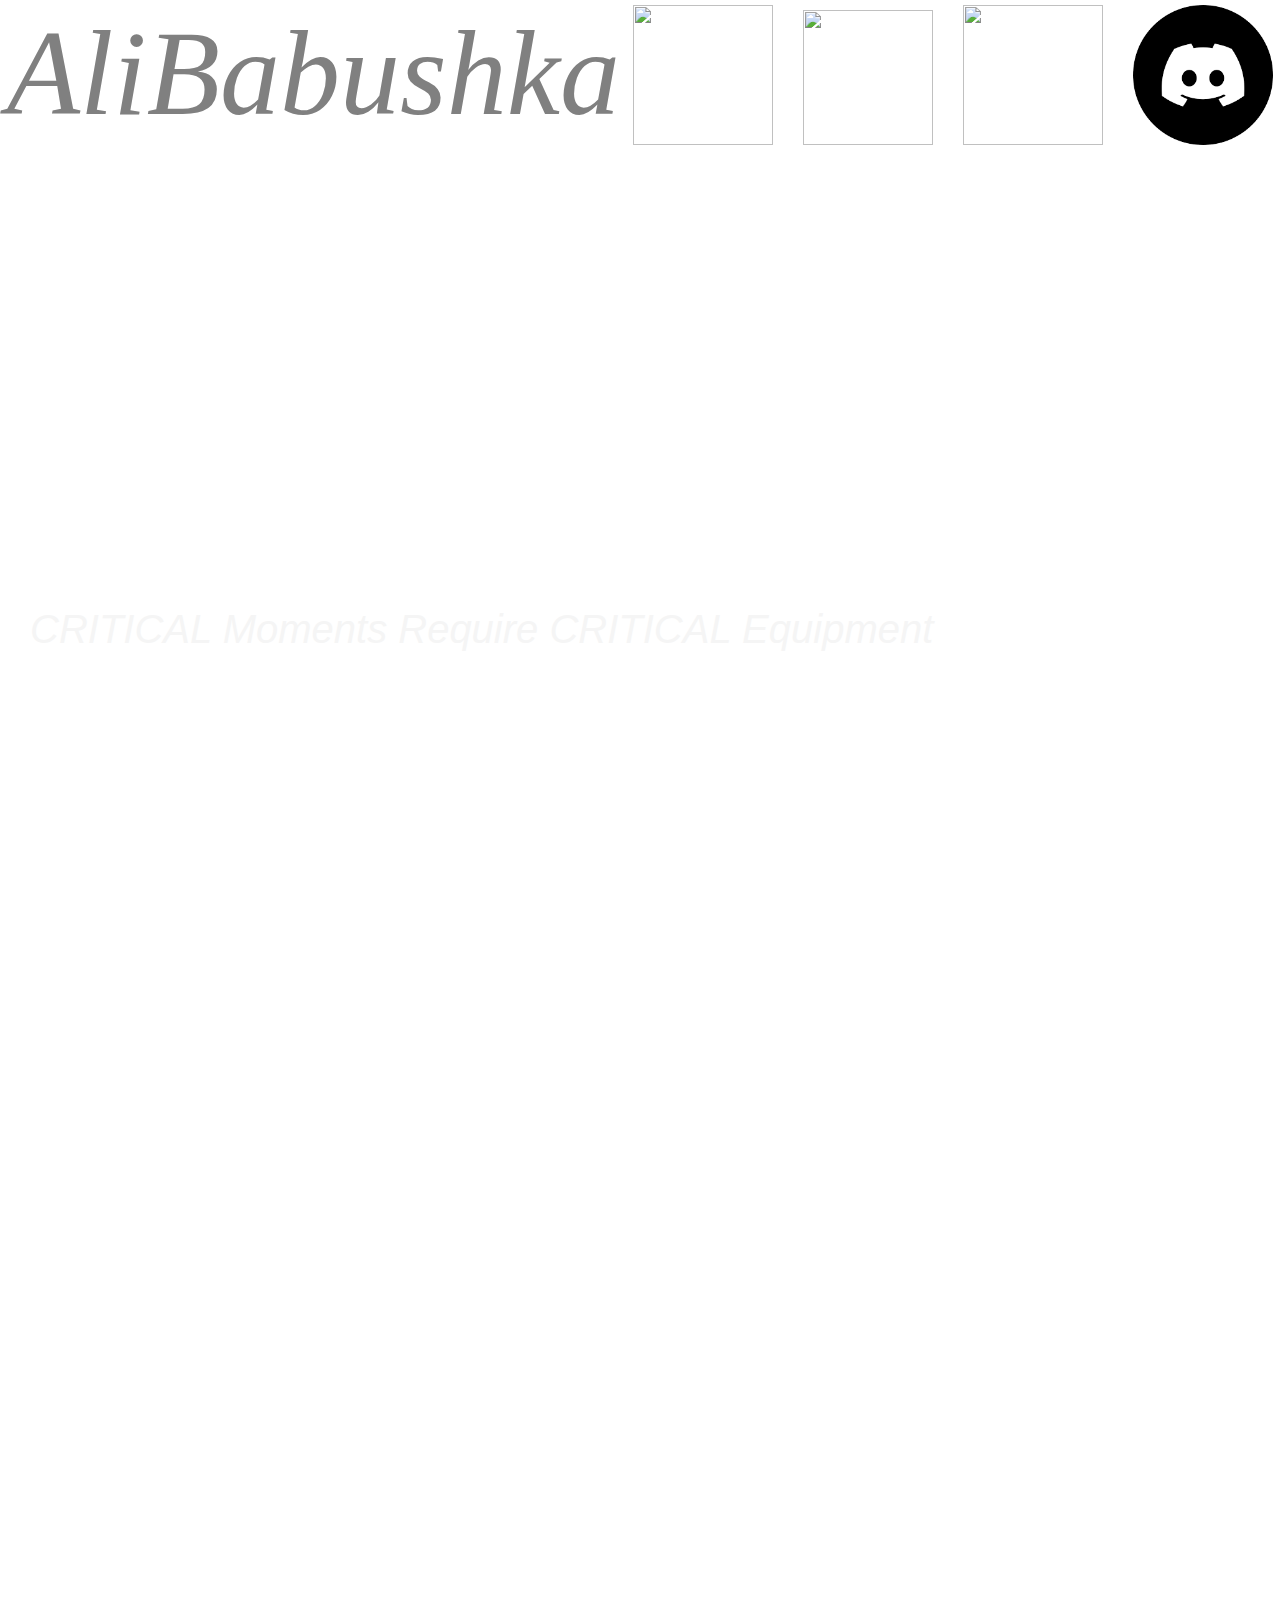
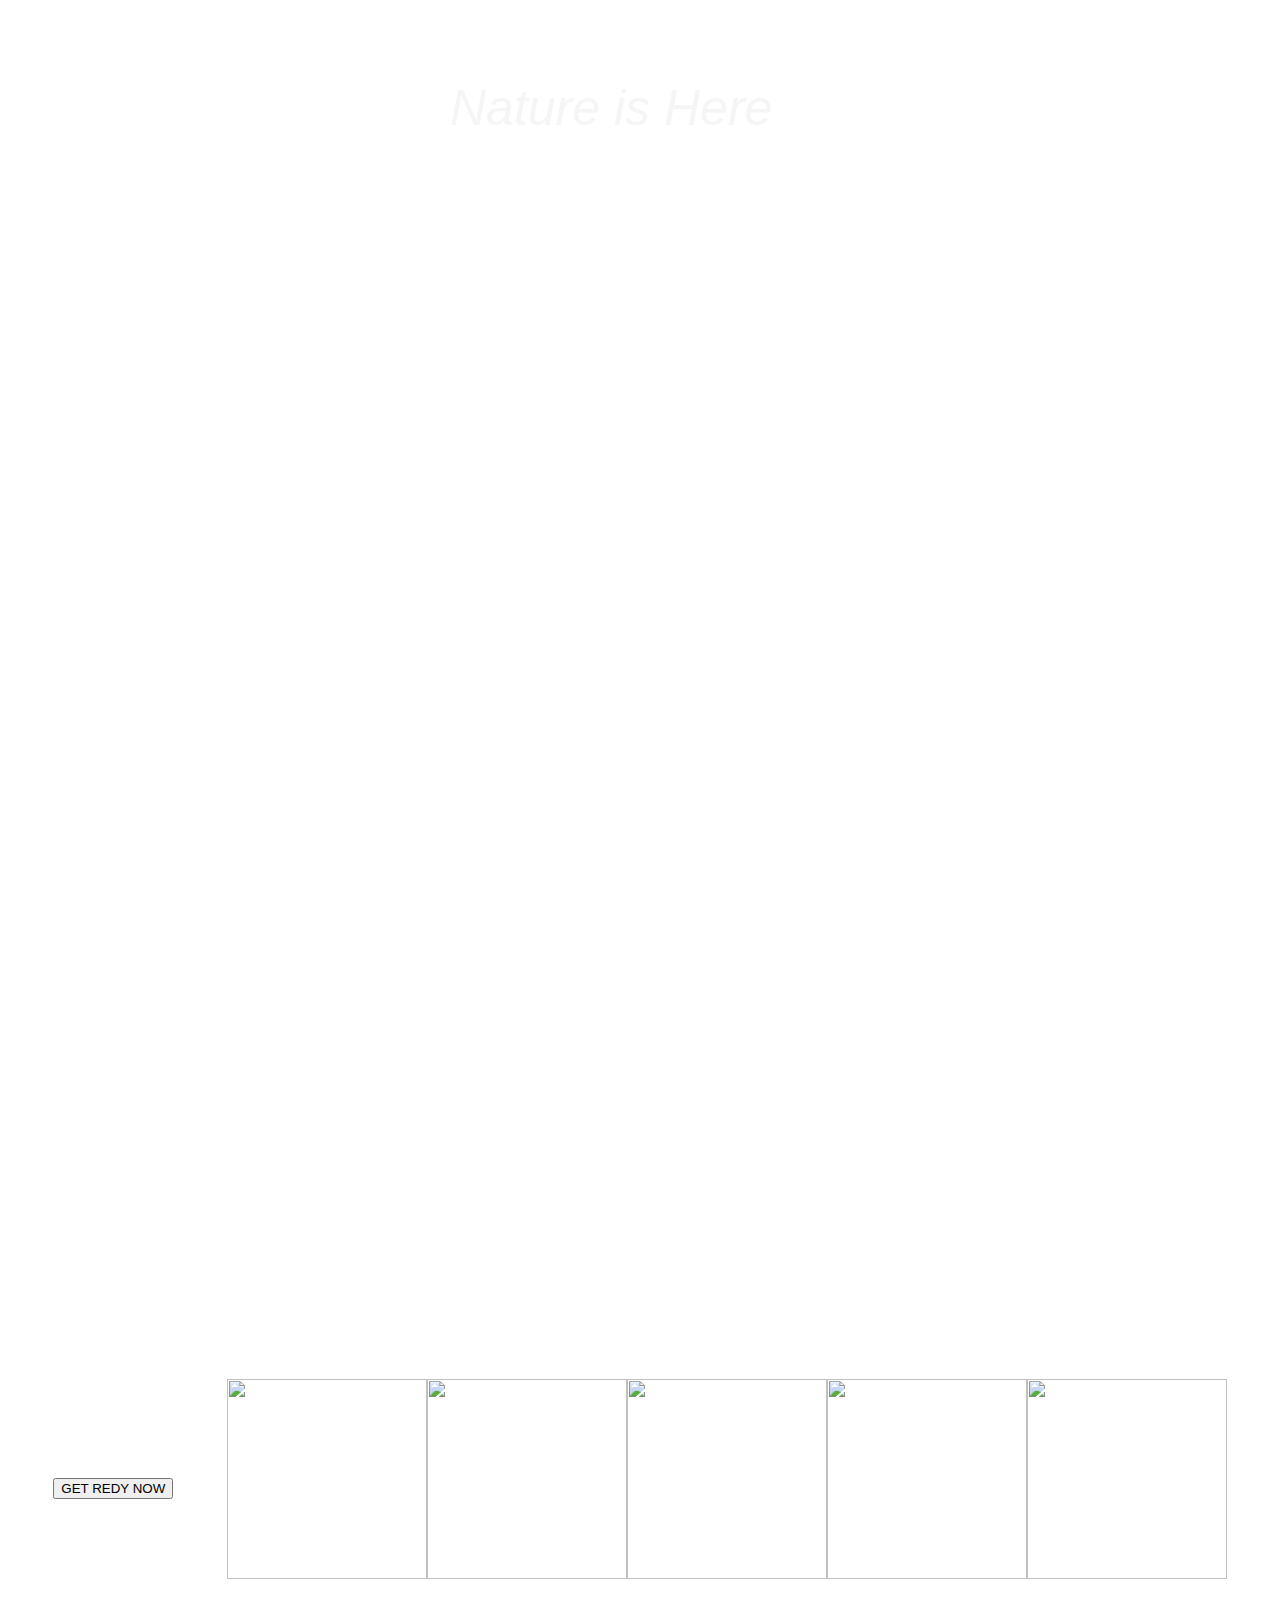
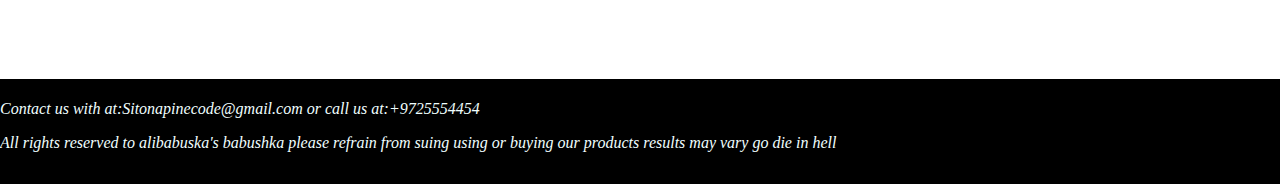
==== ProjectWeb.html @ f0a8c38e "projectv1" ====
<!DOCTYPE html>
<html lang="en">

<head>
    <link rel="stylesheet" href="ProjectWebCss.css">
    <meta charset="UTF-8">
    <meta http-equiv="X-UA-Compatible" content="IE=edge">
    <meta name="viewport" content="width=device-width, initial-scale=1.0">
    <title>Document</title>
</head>

<body>
    <span class="center_text">
        AliBabushka
        <div>
            <a href="https://www.instagram.com/">
            <img class="socialicon"
                src="https://www.beerinstitute.org/wp-content/uploads/2017/07/instagram-icon-grey.3cf404e5.png"></a>
            

            <a href="https://www.twitter.com"><img id="twitter" 
            src="https://cdn-icons-png.flaticon.com/512/2168/2168336.png"></a>

            <a href="https://www.facebook.com"><img class="socialicon"
                src="https://encrypted-tbn0.gstatic.com/images?q=tbn:ANd9GcTmGuQUaKyAGXdt2jlotRd02nhTrHKreqstaA&usqp=CAU"></a>

            <a href="https://www.discord.com"><img class="socialicon"
                src="[data-uri]"></a>
        </div>
    </span>

    <div id="hero">
        <p id="bullshit1">CRITICAL Moments Require CRITICAL Equipment</p>

    </div>


    <div id="hero2">
        <p id="bullshit2">Nature is Here</p>
    </div>

    <div id="hero3">
        <p id="bullshit3">Dont miss it</p>

    </div>
    <div id="hero4">
        <div class="linktopage2">
            <a href="projectWeb2.html"><input type="button" value="GET REDY NOW"></a>
        
        </div>
        <div class="product">
            <img class=pants src="https://m.media-amazon.com/images/I/61bKDxk6s0L._AC_UY1000_.jpg" alt="">
            <img class=pants
                src="https://encrypted-tbn0.gstatic.com/images?q=tbn:ANd9GcSK1MNs-y95uFOGVhFtIbQH8QTSnqxW3w2yKR23z4ejAF3pb0fZCtBaQdIQIIMg_OMJTWo&usqp=CAU"
                alt="">
            <img class=pants
                src="http://cdn.shopify.com/s/files/1/1673/5051/products/japanese-streetwear-cargo-pants-streetwear-techwear.jpg?v=1618600757"
                alt="">
            <img class=pants
                src="https://process.fs.grailed.com/AJdAgnqCST4iPtnUxiGtTz/cache=expiry:max/rotate=deg:exif/resize=width:2400,fit:crop/output=quality:70/compress/https://process.fs.grailed.com/z7a33GCQLK2WOisaF5Z4"
                alt="">
            <img class=pants
                src="https://kershaw.kaiusa.com/media/catalog/product/cache/7154b1f58cacb6792a17db6659c72687/1/6/1670blk_profile_web.png"
                alt="">
        </div>
    </div>

    <div id=hero5>
    <p>Contact us with at:Sitonapinecode@gmail.com or call us at:+9725554454</p>
    <p>All rights reserved to alibabuska's babushka please refrain from suing using or buying our products results may vary go die in hell</p>
    </div>

</body>

</html>
---- ProjectWebCss.css ----
body {
    margin: 0;

}

.center_text {
    display: flex;
    justify-content: space-around;
    color: grey;
    font-style: italic;
    font-size: 120px;
    font-family: Georgia, 'Times New Roman', Times, serif;
    padding-top: 5px;
    padding-bottom: 5px;
    margin: 0px;
    width: 100vw;
}

.socialicon {
    height: 140px;
    width: 140px;
}

#twitter {
    height: 135px;
    width: 130px;
}


#hero {
    display: flex;
    width: 100vw;
    height: 100vh;
    background-image: url("https://i.pinimg.com/originals/69/b1/ef/69b1ef10ba7a627f8f56608372647770.jpg");
    background-repeat: no-repeat;
    background-size: cover;
    margin: 0px;
}

#bullshit1 {
    font-style: italic;
    font-size: 40px;
    font-family: 'Franklin Gothic Medium', 'Arial Narrow', Arial, sans-serif;
    color: whitesmoke;
    display: flex;
    align-items: center;
    padding: 30px;

}

#hero2 {
    display: flex;
    height: 100vh;
    width: 100vw;
    background-image: url("https://www.pixelstalk.net/wp-content/uploads/images5/Black-and-White-4K-Wallpaper-HD.jpg");
    background-repeat: no-repeat;
    background-size: cover;
}

#bullshit2 {
    font-style: italic;
    font-size: 50px;
    font-family: 'Franklin Gothic Medium', 'Arial Narrow', Arial, sans-serif;
    color: whitesmoke;
    display: flex;
    padding-left: 450px;
    padding-top: 550px;
}

#hero3 {
    background-image: url("https://4kqwalls.com/wp-content/uploads/2021/12/Black-and-White-laptop-4k-wallpaper.jpg");
    background-repeat: no-repeat;
    height: 100vh;
    width: 100vw;
    display: flex;
}

#bullshit3 {
    font-style: italic;
    font-size: 50px;
    font-family: 'Franklin Gothic Medium', 'Arial Narrow', Arial, sans-serif;
    color: whitesmoke;
    display: flex;
    margin: 0;
    padding-top: 250px;
    padding-left: 1500px;
}

#hero4 {
    display: flex;
    justify-content: space-evenly;
    align-items: center;
    background-color: white;
    background-repeat: no-repeat;
    height: 400px;
    
}

.product {
    display: flex;
    
}

#hero5 {
    width: 100vw;
    height: 100px;
    background-color: black;
    font-style: italic;
    color: azure;
    padding-top: 5px;
}

.linktopage2 {
    display: flex;
    justify-content: baseline;
    margin: 0;
    font-size: 50px;
    font-family:'Courier New', Courier, monospace


}
.pants{
    height: 200px;
    width: 200px;
}
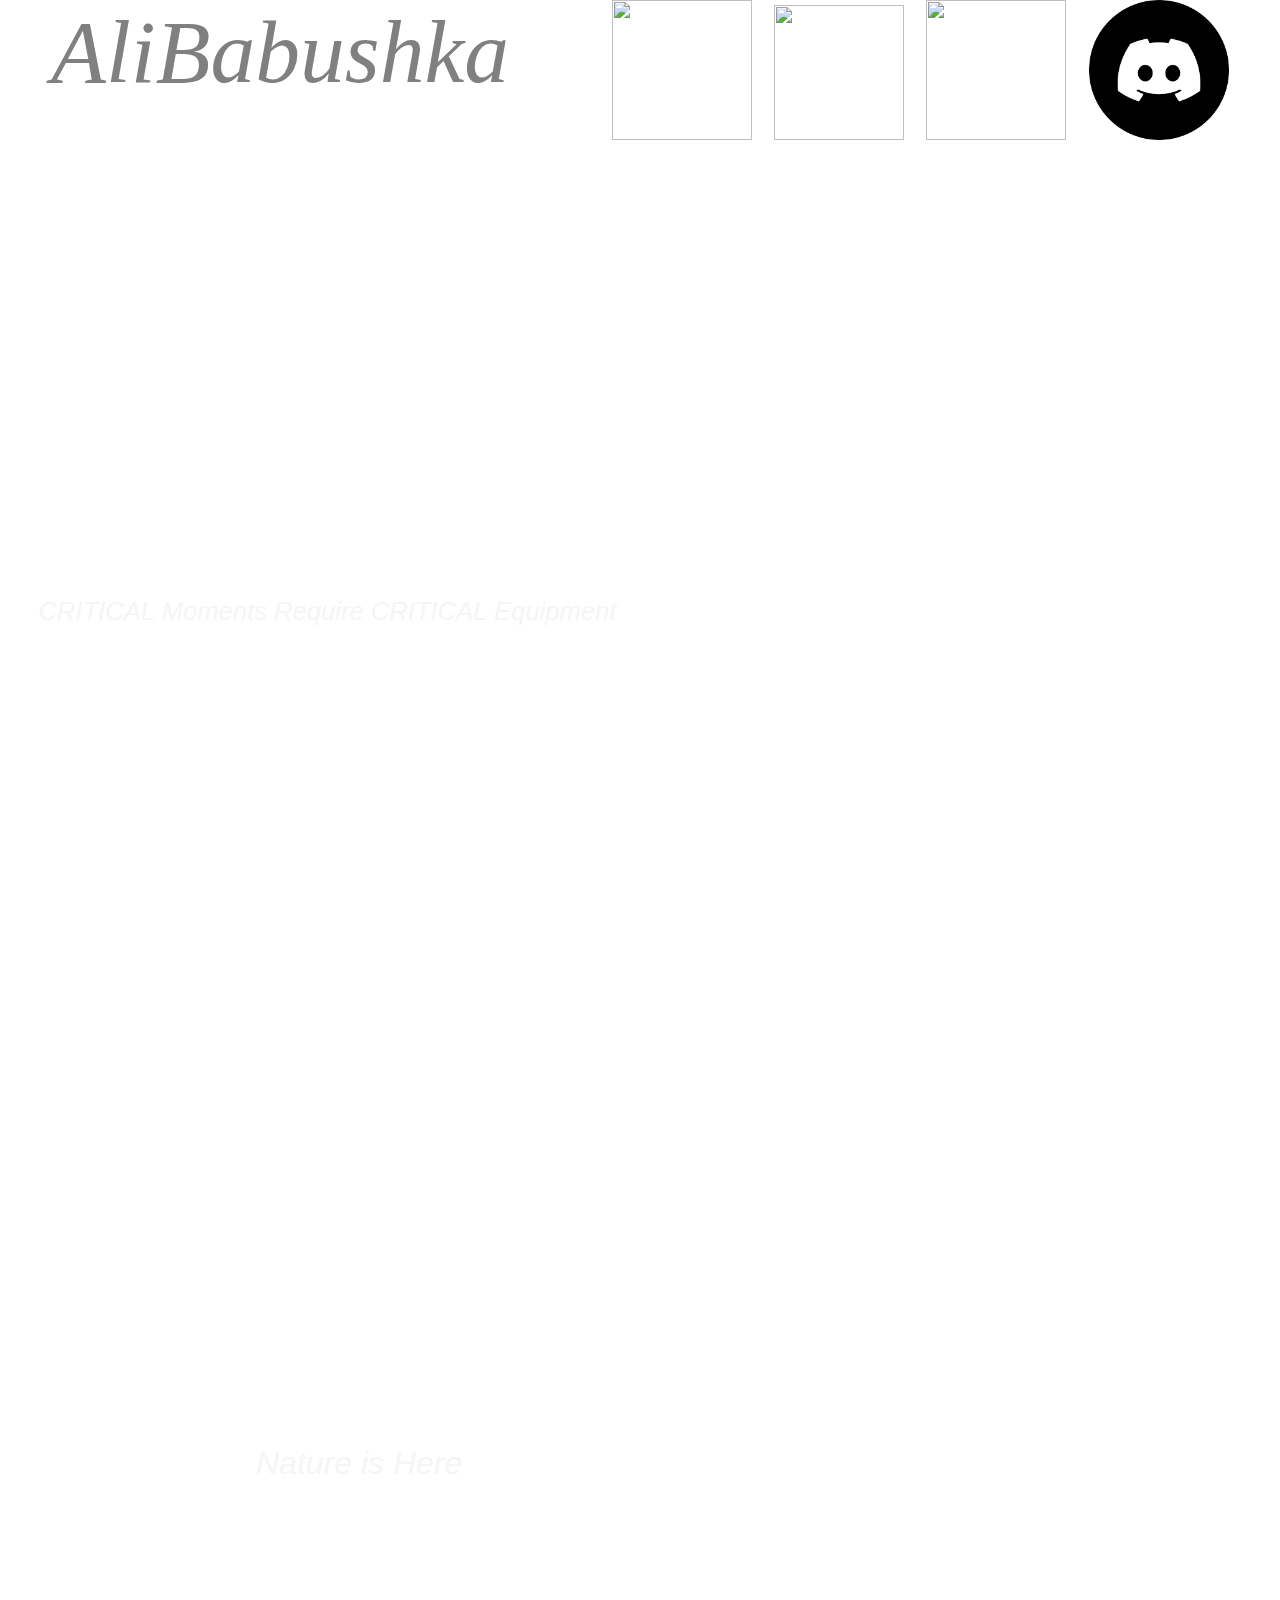
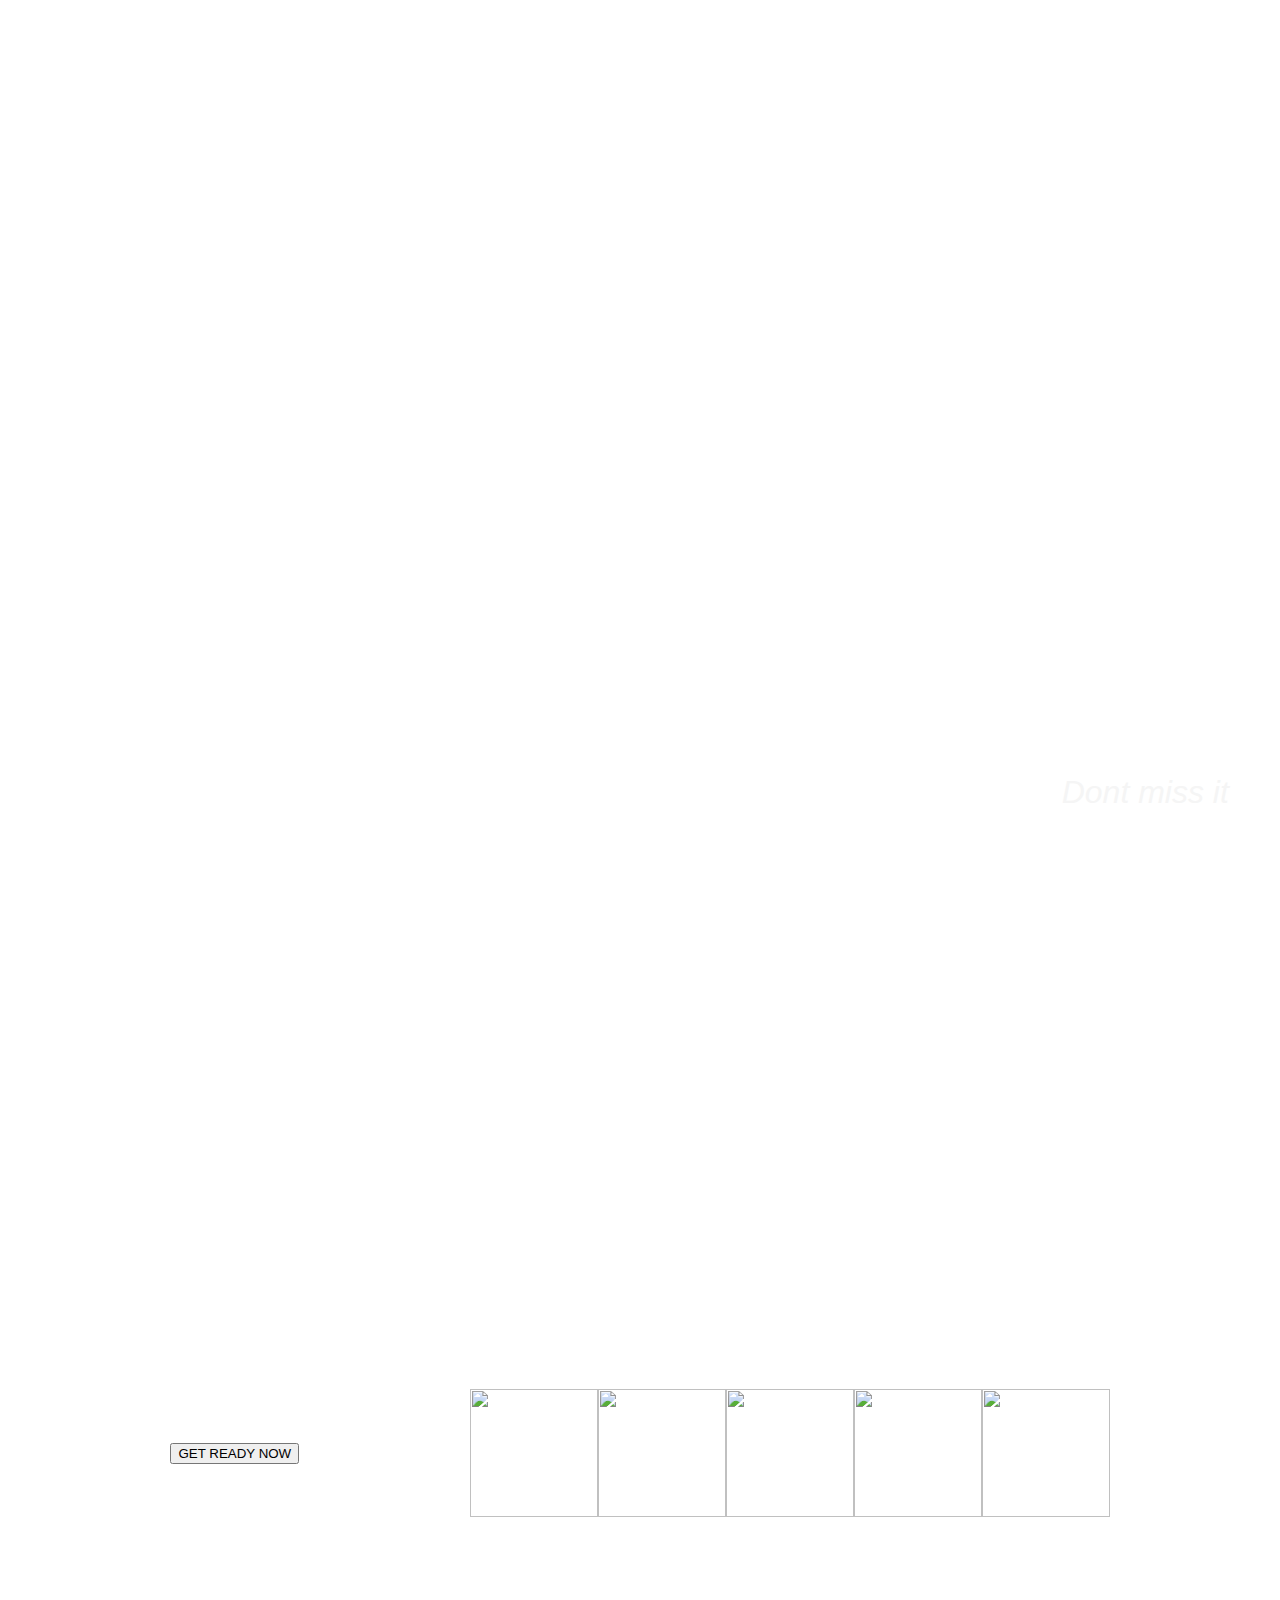
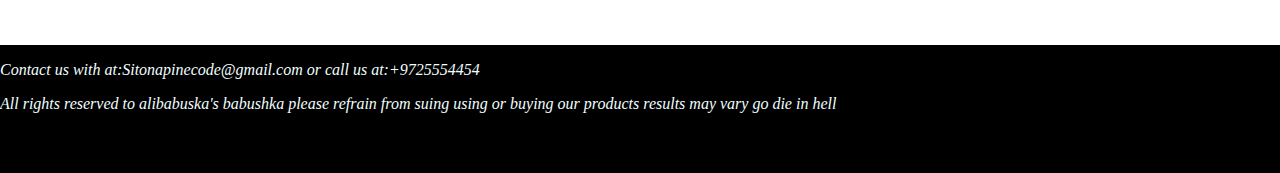
==== commit 73d6068c: "latest version made phone size" ====
--- a/ProjectWeb.html
+++ b/ProjectWeb.html
@@ -12,20 +12,18 @@
 <body>
     <span class="center_text">
         AliBabushka
-        <div>
+        <div id="genericmedia">
             <a href="https://www.instagram.com/">
-            <img class="socialicon"
-                src="https://www.beerinstitute.org/wp-content/uploads/2017/07/instagram-icon-grey.3cf404e5.png"></a>
-            
-
-            <a href="https://www.twitter.com"><img id="twitter" 
-            src="https://cdn-icons-png.flaticon.com/512/2168/2168336.png"></a>
+                <img class="socialicon"
+                    src="https://www.beerinstitute.org/wp-content/uploads/2017/07/instagram-icon-grey.3cf404e5.png"></a>
+            <a href="https://www.twitter.com"><img id="twitter"
+                    src="https://cdn-icons-png.flaticon.com/512/2168/2168336.png"></a>
 
             <a href="https://www.facebook.com"><img class="socialicon"
-                src="https://encrypted-tbn0.gstatic.com/images?q=tbn:ANd9GcTmGuQUaKyAGXdt2jlotRd02nhTrHKreqstaA&usqp=CAU"></a>
+                    src="https://encrypted-tbn0.gstatic.com/images?q=tbn:ANd9GcTmGuQUaKyAGXdt2jlotRd02nhTrHKreqstaA&usqp=CAU"></a>
 
             <a href="https://www.discord.com"><img class="socialicon"
-                src="[data-uri]"></a>
+                    src="[data-uri]"></a>
         </div>
     </span>
 
@@ -34,19 +32,20 @@
 
     </div>
 
-
     <div id="hero2">
         <p id="bullshit2">Nature is Here</p>
     </div>
+
 
     <div id="hero3">
         <p id="bullshit3">Dont miss it</p>
 
     </div>
+
     <div id="hero4">
         <div class="linktopage2">
-            <a href="projectWeb2.html"><input type="button" value="GET REDY NOW"></a>
-        
+            <a href="projectWeb2.html"><button ID="button">GET READY NOW</button></a>
+
         </div>
         <div class="product">
             <img class=pants src="https://m.media-amazon.com/images/I/61bKDxk6s0L._AC_UY1000_.jpg" alt="">
@@ -66,9 +65,26 @@
     </div>
 
     <div id=hero5>
-    <p>Contact us with at:Sitonapinecode@gmail.com or call us at:+9725554454</p>
-    <p>All rights reserved to alibabuska's babushka please refrain from suing using or buying our products results may vary go die in hell</p>
-    </div>
+        <p class="end">Contact us with at:Sitonapinecode@gmail.com or call us at:+9725554454</p>
+        <p class="end">All rights reserved to alibabuska's babushka please refrain from suing using or buying our products
+            results may vary go die in hell</p> 
+        </div>
+        
+            <div id="endsocial">
+                <a href="https://www.instagram.com/">
+                    <img class="endicon"
+                        src="https://www.beerinstitute.org/wp-content/uploads/2017/07/instagram-icon-grey.3cf404e5.png"></a>
+                <a href="https://www.twitter.com"><img id="endtwitter"
+                        src="https://cdn-icons-png.flaticon.com/512/2168/2168336.png"></a>
+    
+                <a href="https://www.facebook.com"><img class="endicon"
+                        src="https://encrypted-tbn0.gstatic.com/images?q=tbn:ANd9GcTmGuQUaKyAGXdt2jlotRd02nhTrHKreqstaA&usqp=CAU"></a>
+    
+                <a href="https://www.discord.com"><img class="endicon"
+                        src="[data-uri]"></a>
+            </div>
+    
+   
 
 </body>
 
--- a/ProjectWebCss.css
+++ b/ProjectWebCss.css
@@ -1,6 +1,11 @@
 body {
     margin: 0;
 
+
+}
+
+#big {
+    display: flex;
 }
 
 .center_text {
@@ -8,12 +13,13 @@
     justify-content: space-around;
     color: grey;
     font-style: italic;
-    font-size: 120px;
+    font-size: 7vw;
     font-family: Georgia, 'Times New Roman', Times, serif;
-    padding-top: 5px;
-    padding-bottom: 5px;
-    margin: 0px;
-    width: 100vw;
+    padding-top: 0.01vw;
+    padding-bottom: 0.01vw;
+    margin: 0;
+    width: 100vw;
+
 }
 
 .socialicon {
@@ -31,20 +37,24 @@
     display: flex;
     width: 100vw;
     height: 100vh;
+    margin: 0;
+
     background-image: url("https://i.pinimg.com/originals/69/b1/ef/69b1ef10ba7a627f8f56608372647770.jpg");
     background-repeat: no-repeat;
     background-size: cover;
-    margin: 0px;
+    background-position: center center;
 }
 
 #bullshit1 {
     font-style: italic;
-    font-size: 40px;
+    font-size: 2vw;
     font-family: 'Franklin Gothic Medium', 'Arial Narrow', Arial, sans-serif;
     color: whitesmoke;
+
     display: flex;
     align-items: center;
-    padding: 30px;
+    padding-left: 3vw;
+    margin: 0;
 
 }
 
@@ -52,38 +62,54 @@
     display: flex;
     height: 100vh;
     width: 100vw;
+    margin: 0;
+
     background-image: url("https://www.pixelstalk.net/wp-content/uploads/images5/Black-and-White-4K-Wallpaper-HD.jpg");
     background-repeat: no-repeat;
     background-size: cover;
+    background-position: center center;
 }
 
 #bullshit2 {
     font-style: italic;
-    font-size: 50px;
+    font-size: 2.5vw;
     font-family: 'Franklin Gothic Medium', 'Arial Narrow', Arial, sans-serif;
     color: whitesmoke;
-    display: flex;
-    padding-left: 450px;
-    padding-top: 550px;
+
+    display: flex;
+    padding-left: 20vw;
+    padding-top: 30vw;
+    margin: 0;
 }
 
 #hero3 {
+    display: flex;
+    justify-content: end;
+    
+    height: 100vh;
+    width: 100vw;
+    margin: 0;
+
     background-image: url("https://4kqwalls.com/wp-content/uploads/2021/12/Black-and-White-laptop-4k-wallpaper.jpg");
     background-repeat: no-repeat;
-    height: 100vh;
-    width: 100vw;
-    display: flex;
+    background-size: cover;
+    background-position: center center;
+
 }
 
 #bullshit3 {
     font-style: italic;
-    font-size: 50px;
+    font-size: 2.5vw;
     font-family: 'Franklin Gothic Medium', 'Arial Narrow', Arial, sans-serif;
     color: whitesmoke;
-    display: flex;
-    margin: 0;
-    padding-top: 250px;
-    padding-left: 1500px;
+    align-content: center;
+
+    display: flex;
+    flex-wrap: wrap;
+    align-items: center;
+    margin: 0;
+    padding-right: 4vw;
+    padding-bottom: 3vw;
 }
 
 #hero4 {
@@ -92,34 +118,97 @@
     align-items: center;
     background-color: white;
     background-repeat: no-repeat;
-    height: 400px;
-    
+    height: 30vw;
+
 }
 
 .product {
     display: flex;
-    
+
 }
 
 #hero5 {
     width: 100vw;
-    height: 100px;
+    height: 10vw;
     background-color: black;
+    background-size: cover;
+    background-position: center center;
     font-style: italic;
     color: azure;
-    padding-top: 5px;
+    padding-top: 0.01vw;
 }
 
 .linktopage2 {
     display: flex;
     justify-content: baseline;
     margin: 0;
-    font-size: 50px;
-    font-family:'Courier New', Courier, monospace
-
-
-}
-.pants{
-    height: 200px;
-    width: 200px;
+    font-family: 'Courier New', Courier, monospace
+}
+
+.pants {
+    height: 10vw;
+    width: 10vw;
+}
+#endsocial{
+    display: flex;
+    justify-content: center;
+    height: 10vh;
+    width: 100vw;
+    padding-left: 1vw;
+}
+.endicon{
+    height: 10vh;
+    width: 20vw;
+}
+#endtwitter{
+    height: 10vh;
+ width: 20vw;
+}
+
+@media screen and (max-width: 768px) {
+    #genericmedia {
+        display: none;
+        
+    }
+    #hero5{
+        height: 25vh;
+    }
+    .end{
+        margin:7vw;
+    }
+    #hero4{
+        display: flex;
+        flex-wrap: wrap;
+        flex-direction: column;
+        height: 100vh;
+        
+    }
+    .product{
+        display: flex;
+        flex-direction: column;
+        align-content: center;
+    }
+    .pants{
+        height: 17vh;
+        width: 25vw;
+    }
+
+    #bullshit1{
+        font-size: 4vw;
+        
+    }
+    #bullshit2{
+        font-size: 4vw;
+        
+    }
+    #bullshit3{
+        font-size: 4vw;
+
+    }
+}
+@media screen and (min-width: 768px) {
+    #endsocial{
+        display: none;
+    }
+
 }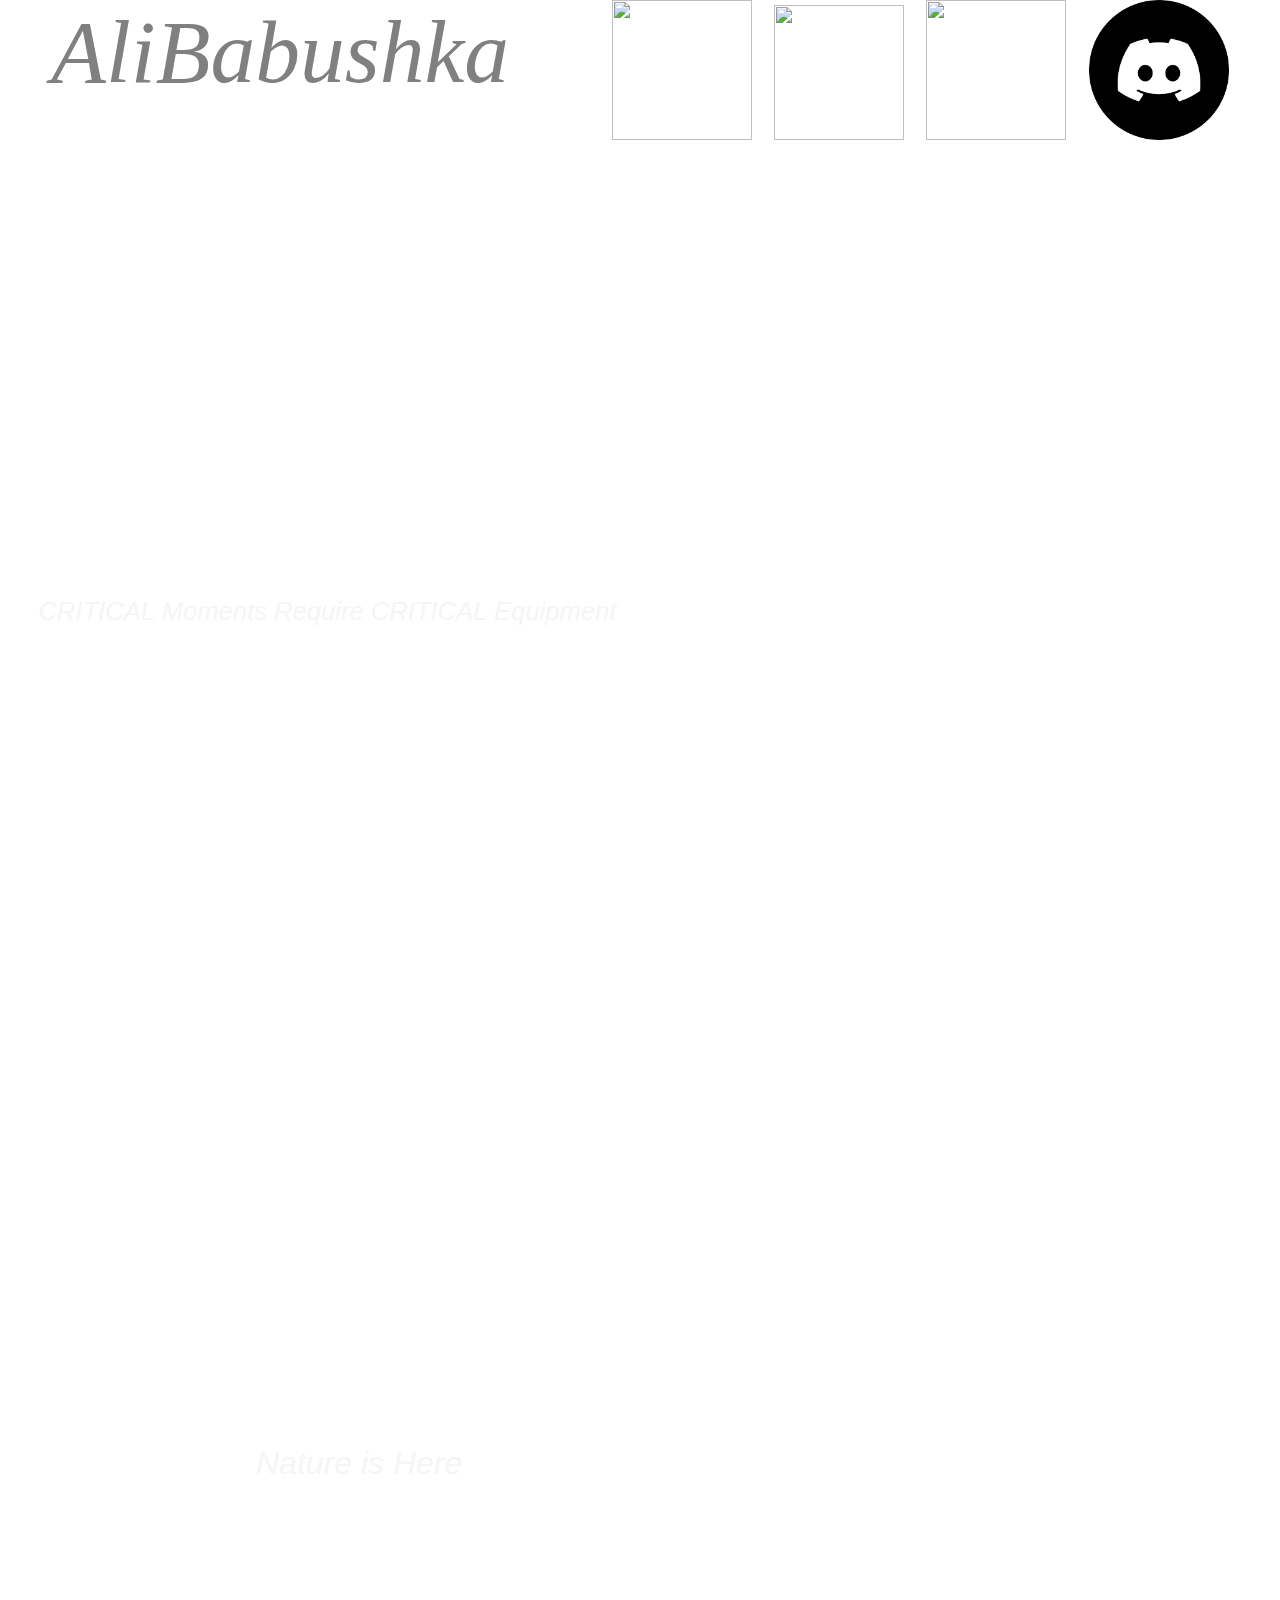
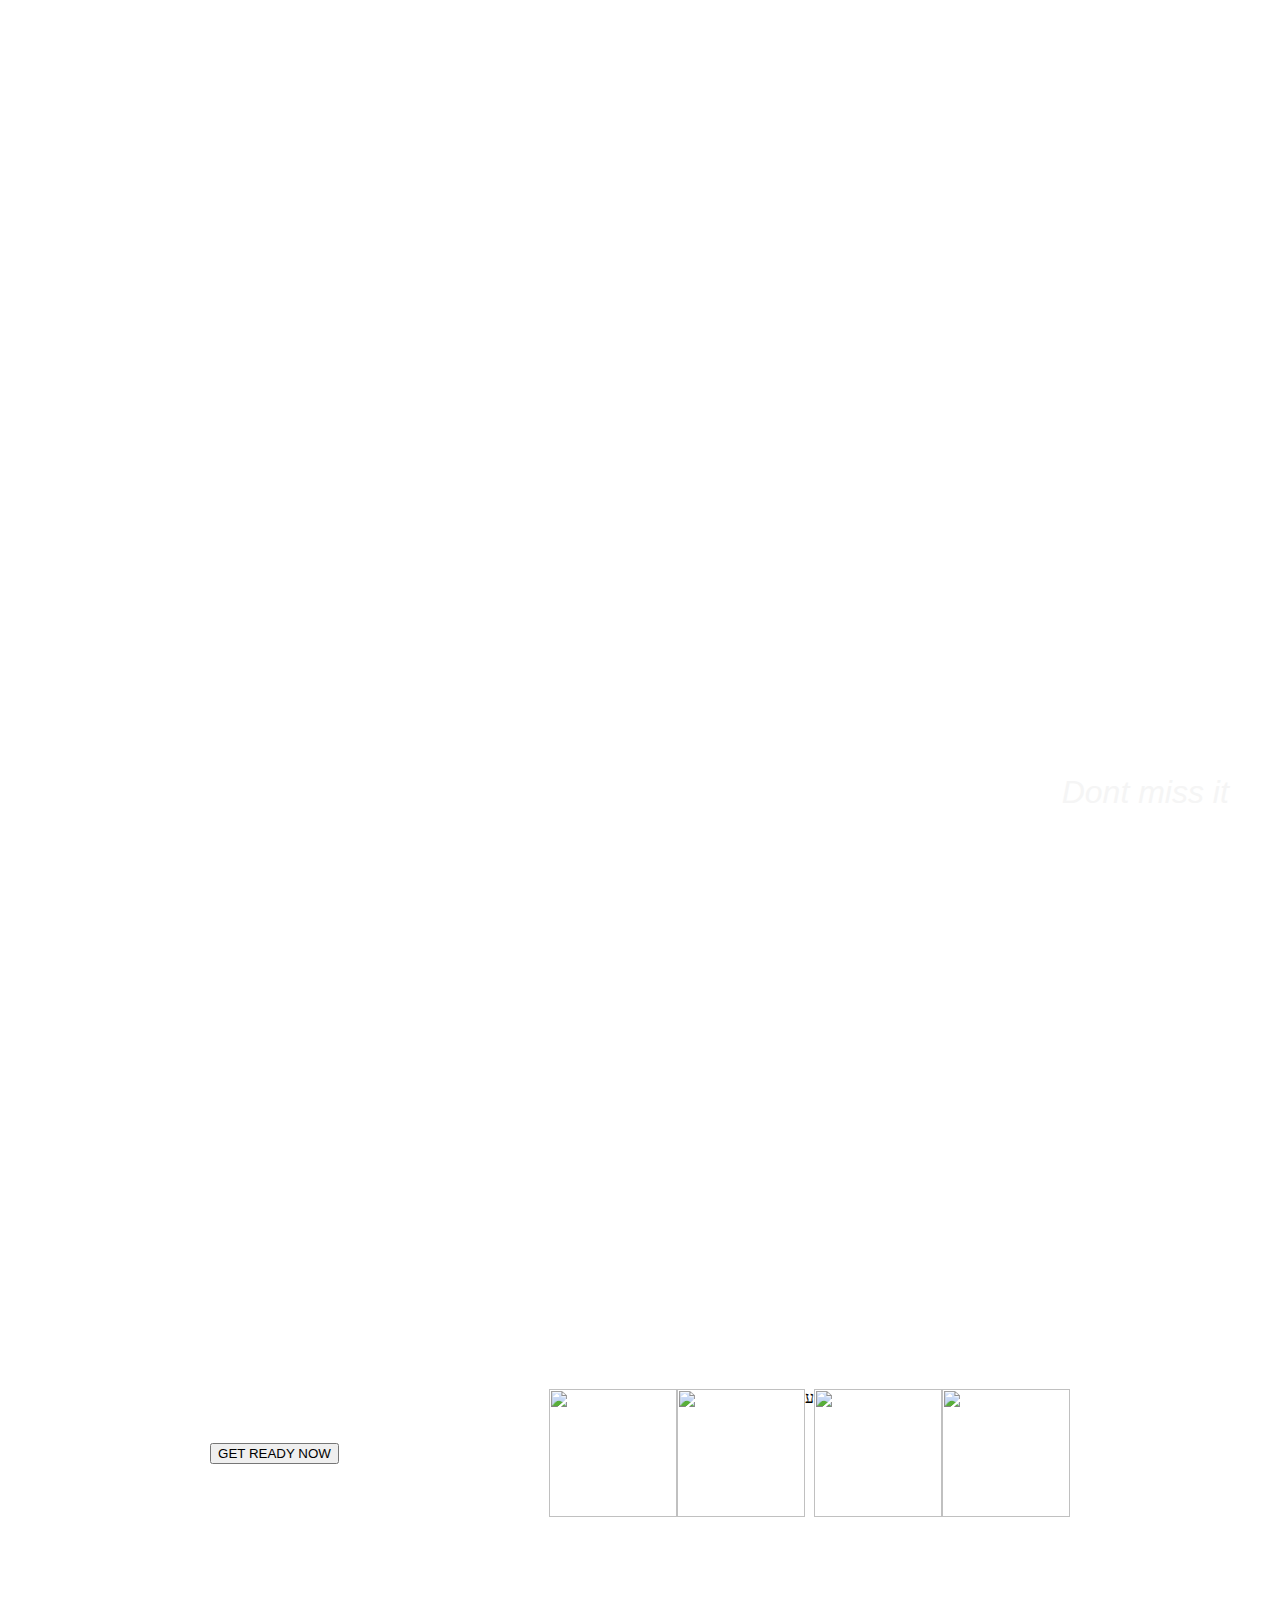
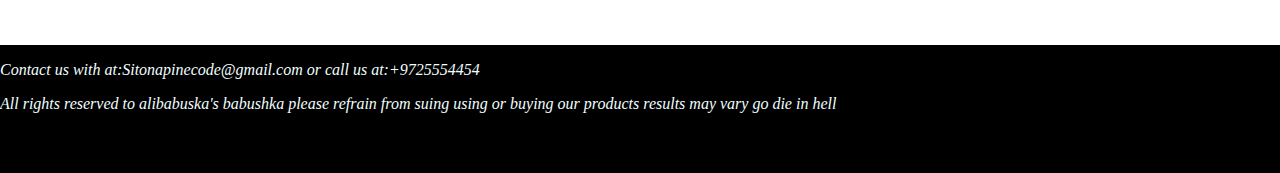
==== commit 38af2adb: "no pant" ====
--- a/ProjectWeb.html
+++ b/ProjectWeb.html
@@ -52,9 +52,7 @@
             <img class=pants
                 src="https://encrypted-tbn0.gstatic.com/images?q=tbn:ANd9GcSK1MNs-y95uFOGVhFtIbQH8QTSnqxW3w2yKR23z4ejAF3pb0fZCtBaQdIQIIMg_OMJTWo&usqp=CAU"
                 alt="">
-            <img class=pants
-                src="http://cdn.shopify.com/s/files/1/1673/5051/products/japanese-streetwear-cargo-pants-streetwear-techwear.jpg?v=1618600757"
-                alt="">
+            ע
             <img class=pants
                 src="https://process.fs.grailed.com/AJdAgnqCST4iPtnUxiGtTz/cache=expiry:max/rotate=deg:exif/resize=width:2400,fit:crop/output=quality:70/compress/https://process.fs.grailed.com/z7a33GCQLK2WOisaF5Z4"
                 alt="">
@@ -69,7 +67,7 @@
         <p class="end">All rights reserved to alibabuska's babushka please refrain from suing using or buying our products
             results may vary go die in hell</p> 
         </div>
-        
+
             <div id="endsocial">
                 <a href="https://www.instagram.com/">
                     <img class="endicon"
